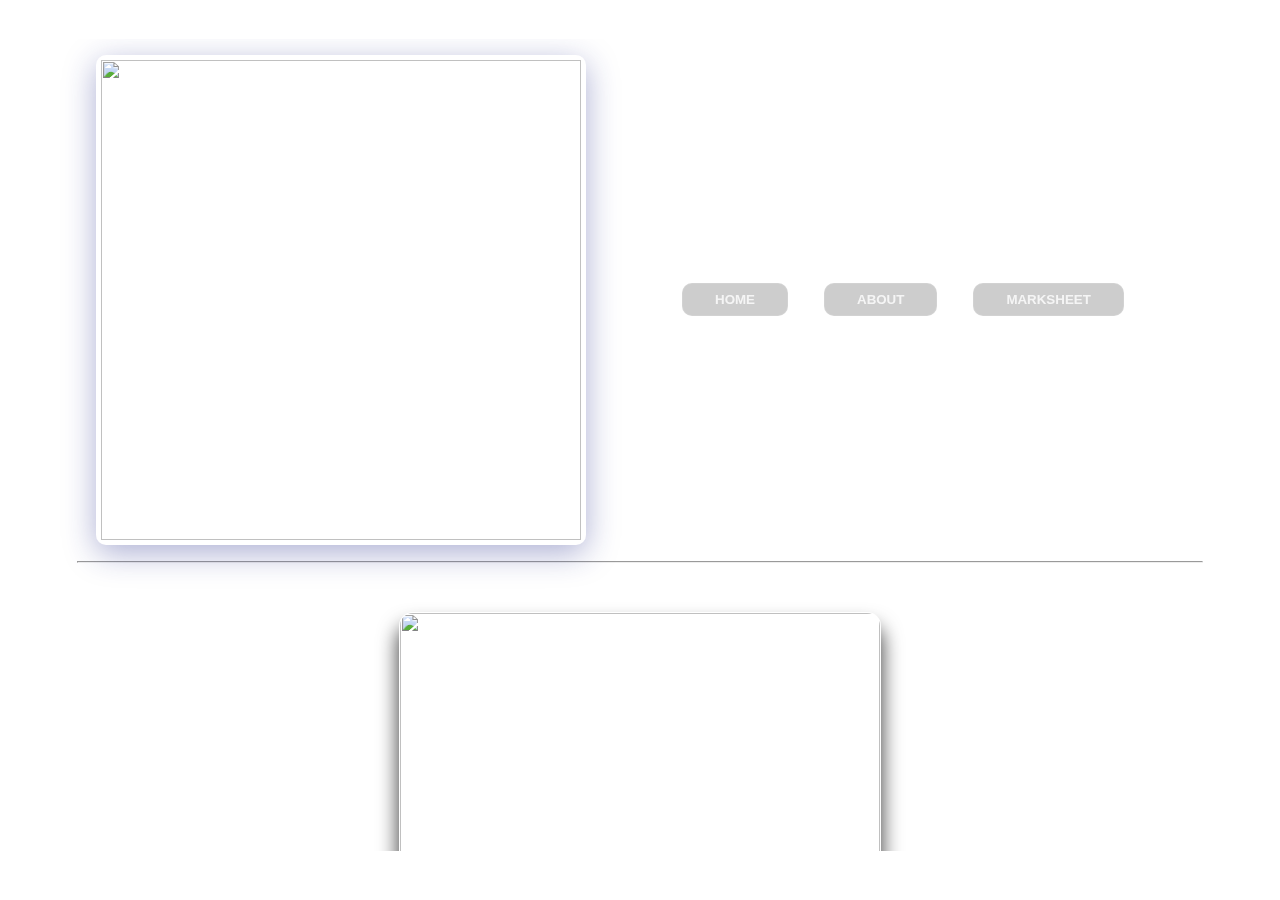
==== page.html @ eeae133b "Add files via upload" ====
<html lang="en">
  <head>
    <meta charset="UTF-8" />
    <meta http-equiv="X-UA-Compatible" content="IE=edge" />
    <meta name="viewport" content="width=device-width, initial-scale=1.0" />
    <link rel="stylesheet" href="./style.css" />
    <title>Document</title>
  </head>
  <body>
    <div class="main">
      <div class="sub-main">
        <div class="sub-main2">
          <div class="d1">
            <div class="logo">
              <img src="../assets/pvp-asc-loni-white.png" alt="" />
            </div>
            <div class="nav">
              <button>HOME</button>
              <button>ABOUT</button>
              <button>MARKSHEET</button>
            </div>
          </div>
          <hr class="hr" />
          <div class="content">
            <div class="s1">
              <img src="../assets/pvp.jpg" alt="" />
              <p>
                Lorem ipsum dolor sit amet consectetur adipisicing elit.
                Veritatis illo totam ex officia minus eligendi, incidunt
                praesentium possimus minima ullam, explicabo voluptatem ab
                consequuntur similique alias sapiente, inventore reiciendis
                obcaecati.
              </p>
            </div>
            <div class="s2">
              <div class="card card1">
                <img src="#" alt="Labs">
                <p>Lorem ipsum dolor sit amet consectetur adipisicing elit. Provident neque sapiente voluptatibus magnam ducimus fugiat eum quidem ipsam corporis excepturi eveniet velit, unde ad impedit praesentium voluptatem veritatis dicta soluta!</p>
              </div>
              <div class="card card2">
                <img src="#" alt="Labs">
                <p>Lorem ipsum, dolor sit amet consectetur adipisicing elit. Placeat odit labore ipsum rerum at nisi veniam aliquid repellat aperiam illum obcaecati, quos sequi laborum sunt commodi unde, deserunt cupiditate voluptate.</p>
              </div>
              <div class="card card3">
                <img src="#" alt="Labs">
                <p>Lorem ipsum dolor sit amet consectetur adipisicing elit. Consectetur dolorum beatae, expedita in tenetur minus inventore laborum? Obcaecati ducimus voluptas aperiam ipsa sed doloribus corporis quasi delectus dolorem. Suscipit, maxime.</p>
              </div>
            </div>
          </div>
        </div>
      </div>
    </div>
  </body>
</html>
---- style.css ----
@import url("https://fonts.googleapis.com/css2?family=Open+Sans&display=swap");

* {
  margin: 0;
  padding: 0;
}

::-webkit-scrollbar {
  display: none;
}

.main {
  background-image: url(https://images.unsplash.com/photo-1432839318976-b5c5785ce43f?ixlib=rb-1.2.1&ixid=MnwxMjA3fDB8MHxwaG90by1wYWdlfHx8fGVufDB8fHx8&auto=format&fit=crop&w=1170&q=80);
  background-repeat: no-repeat;
  background-size: cover;
  display: flex;
  justify-content: center;
  align-items: center;
  height: 100vh;
  /*overflow: hidden;*/
}

.sub-main {
  height: 95%;
  width: 95%;
  /* background: rgba(255, 255, 255, 0.05);
    box-shadow: 0 8px 32px 0 rgba(31, 38, 135, 0.37);
    backdrop-filter: blur(4px);
    -webkit-backdrop-filter: blur(20px);
    border-radius: 10px;
    border: 1px solid rgba(255, 255, 255, 0.18);*/
}

.sub-main2 {
  height: 95%;
  scroll-behavior: smooth;
  margin: 1rem;
  overflow: scroll;
  scrollbar-width: none;
}

.d1 {
  display: flex;
  width: 67rem;
  margin: 1rem 1rem 1rem 3rem;
  align-items: center;
}

.logo {
  width: max-content;
  background: rgba(255, 255, 255, 0.05);
  box-shadow: 0 8px 32px 0 rgba(31, 38, 135, 0.37);
  backdrop-filter: blur(20px);
  -webkit-backdrop-filter: blur(20px);
  border-radius: 10px;
  border: 1px solid rgba(255, 255, 255, 0.18);
}

.logo img {
  padding: 0.25em;
  width: 30rem;
}

.nav {
  position: relative;
  /*border: 1px solid white;*/
  left: 5rem;
  height: 100%;
}

.nav button {
  border-radius: 10px;
  margin: 0rem 1rem;
  padding: 0.5rem 2rem;
  font-weight: 600;
  transition: 100ms;
  background-color: rgba(6, 6, 6, 0.2);
  border: 1px solid rgba(255, 255, 255, 0.1);
  backdrop-filter: blur(30px);
  color: rgba(255, 255, 255, 0.8);
}

.nav button:hover {
  border: none;
  color: rgba(255, 255, 255, 1);
  box-shadow: inset 155px 115px 115px rgba(0, 255, 8, 1),
    0 0 15px rgba(0, 255, 8, 1);
}

.hr {
  width: 95%;
  color: white;
  margin: auto;
}

.content {
  margin: 2rem 3rem 1rem 3rem;
  height: max-content;
  padding: 1rem 1rem 1rem 1rem;
  text-align: center;
}

.s1,
.s2 {
  margin-top: 5rem;
  background: rgba(255, 255, 255, 0.25);
  backdrop-filter: blur(4px);
  -webkit-backdrop-filter: blur(4px);
  border-radius: 10px;
  border: 1px solid rgba(255, 255, 255, 0.18);
}

.s1 img {
  position: relative;
  bottom: 5rem;
  width: 30rem;
  border: 1px solid rgba(255, 255, 255, 0.18);
  border-radius: 14px;
  -webkit-box-shadow: 0px 17px 17px 3px rgba(0, 0, 0, 0.75);
  -moz-box-shadow: 0px 17px 17px 3px rgba(0, 0, 0, 0.75);
  box-shadow: 0px 15px 20px 1px rgba(0, 0, 0, 0.75);
  transition: 100ms linear;
}

.s1 img:hover {
  width: 32rem;
}

.s1 p {
  padding: 0 10rem 4rem 10rem;
  font-size: 26px;
  color: white;
  font-weight: 900;
  font-family: "Open Sans", sans-serif;
}

.s2 {
  border: 1px solid white;
  display: flex;
  padding: 2rem;
}

.s2 .card {
  border: 1px solid;
}
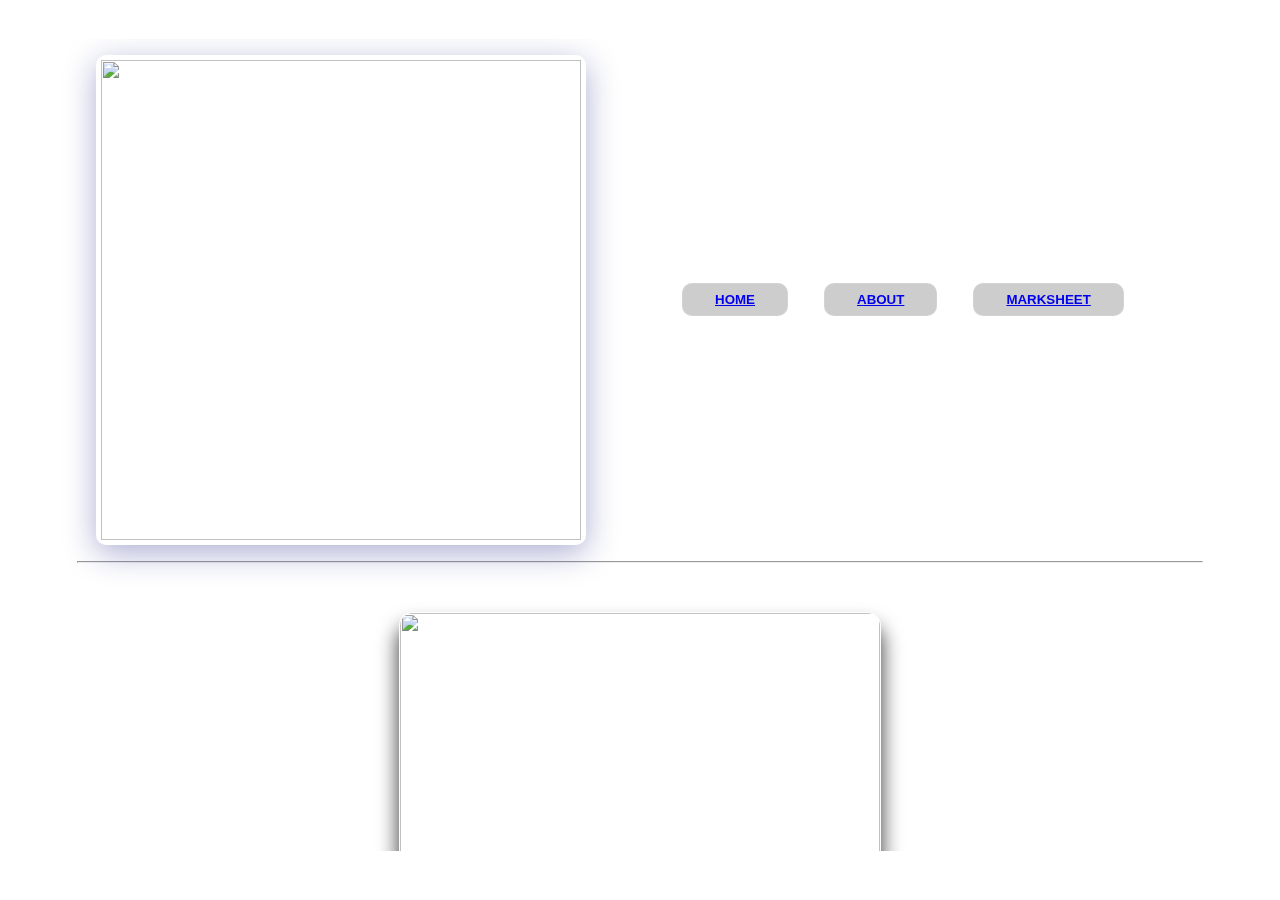
==== commit 10b76b8b: "Update page.html" ====
--- a/page.html
+++ b/page.html
@@ -15,9 +15,9 @@
               <img src="../assets/pvp-asc-loni-white.png" alt="" />
             </div>
             <div class="nav">
-              <button>HOME</button>
-              <button>ABOUT</button>
-              <button>MARKSHEET</button>
+              <button><a href="./page.html">HOME</a></button>
+              <button><a href="../Biodata/page.html">ABOUT</a></button>
+              <button><a href="../Marksheet/page.html">MARKSHEET</a></button>
             </div>
           </div>
           <hr class="hr" />
@@ -33,15 +33,15 @@
               </p>
             </div>
             <div class="s2">
-              <div class="card card1">
+              <div class="card" id="card1">
                 <img src="#" alt="Labs">
                 <p>Lorem ipsum dolor sit amet consectetur adipisicing elit. Provident neque sapiente voluptatibus magnam ducimus fugiat eum quidem ipsam corporis excepturi eveniet velit, unde ad impedit praesentium voluptatem veritatis dicta soluta!</p>
               </div>
-              <div class="card card2">
+              <div class="card" id="card2">
                 <img src="#" alt="Labs">
                 <p>Lorem ipsum, dolor sit amet consectetur adipisicing elit. Placeat odit labore ipsum rerum at nisi veniam aliquid repellat aperiam illum obcaecati, quos sequi laborum sunt commodi unde, deserunt cupiditate voluptate.</p>
               </div>
-              <div class="card card3">
+              <div class="card" id="card3">
                 <img src="#" alt="Labs">
                 <p>Lorem ipsum dolor sit amet consectetur adipisicing elit. Consectetur dolorum beatae, expedita in tenetur minus inventore laborum? Obcaecati ducimus voluptas aperiam ipsa sed doloribus corporis quasi delectus dolorem. Suscipit, maxime.</p>
               </div>
@@ -51,4 +51,4 @@
       </div>
     </div>
   </body>
-</html>+</html>
